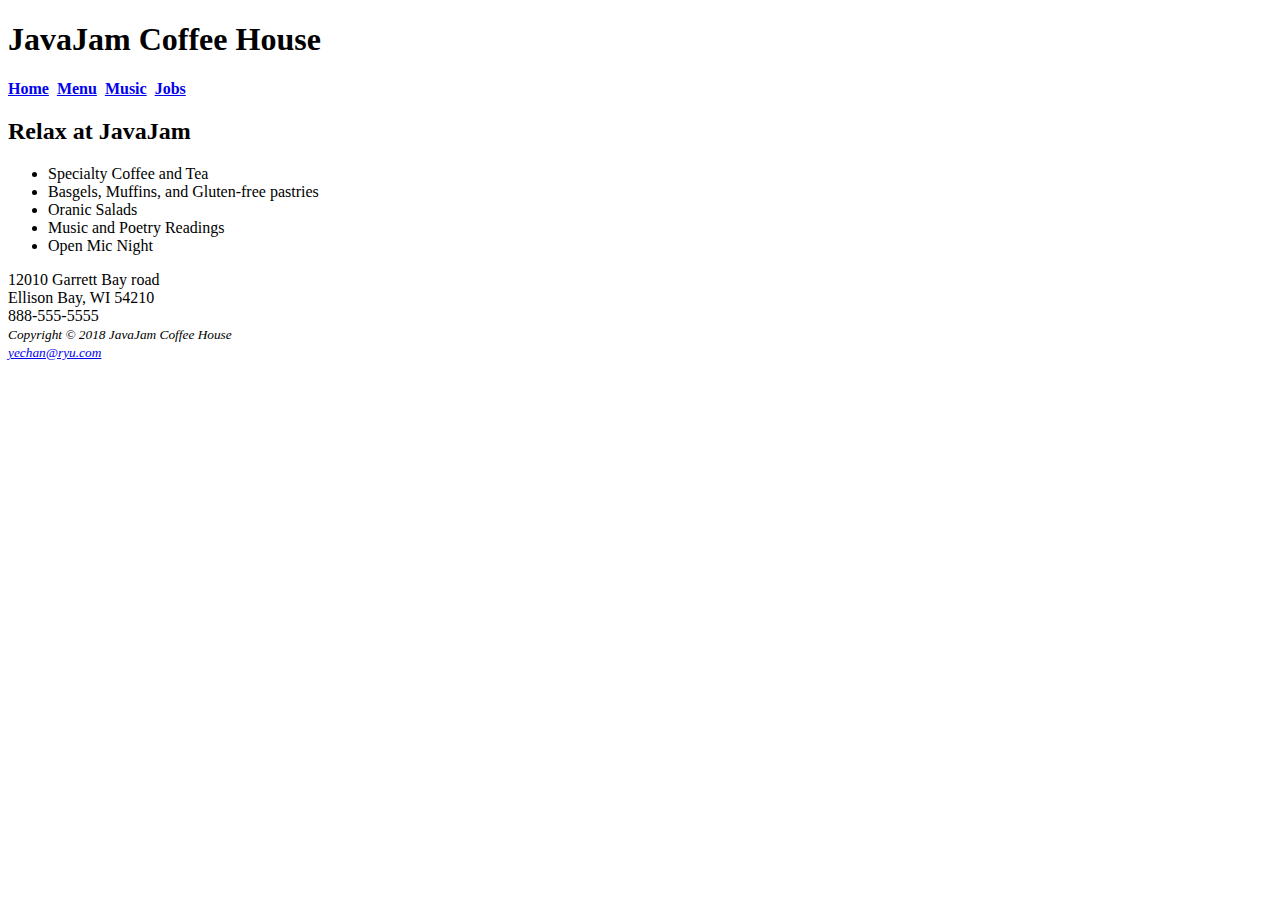
==== index.html @ a21c0794 "I needed to add file that I submit last time for the case study" ====
<!DOCTYPE html>
<html lang="en"> 
	<head> 
		<title>JavaJam Coffee House</title> 
		<meta charset="utf-8"> 
	</head> 
<body> 
    <header>
        <h1>JavaJam Coffee House</h1>
    </header>
    <nav>
     <!-- Achor tags- specifies hyperlink referendce to file. 
    Relative links- link to pages on own site.-->  
        <a href="index.html"><b>Home</b></a>&nbsp;
        <a href="menu.html"><b>Menu</b></a>&nbsp;
        <a href="contact.html"><b>Music</b></a>&nbsp;
        <a href="Jobs.html"><b>Jobs</b></a>
    </nav>
    <main>
        <h2>Relax at JavaJam</h2>
        <ul>
        <li>Specialty Coffee and Tea</li>           
        <li>Basgels, Muffins, and Gluten-free pastries</li>
        <li>Oranic Salads</li>
        <li>Music and Poetry Readings</li>
         <li>Open Mic Night</li>   
        </ul>
        <div>
            <dt>12010 Garrett Bay road</dt>
            <dt>Ellison Bay, WI 54210</dt>
            <dt>888-555-5555</dt>
        </div>
        
    </main>
    <footer>
    <small><i>Copyright  &copy; 2018 JavaJam Coffee House</i></small>
    <br>
    <small><i><a href="yechan@ryu.com">yechan@ryu.com</a></i></small>
    </footer>
    
   
</body> 
</html>
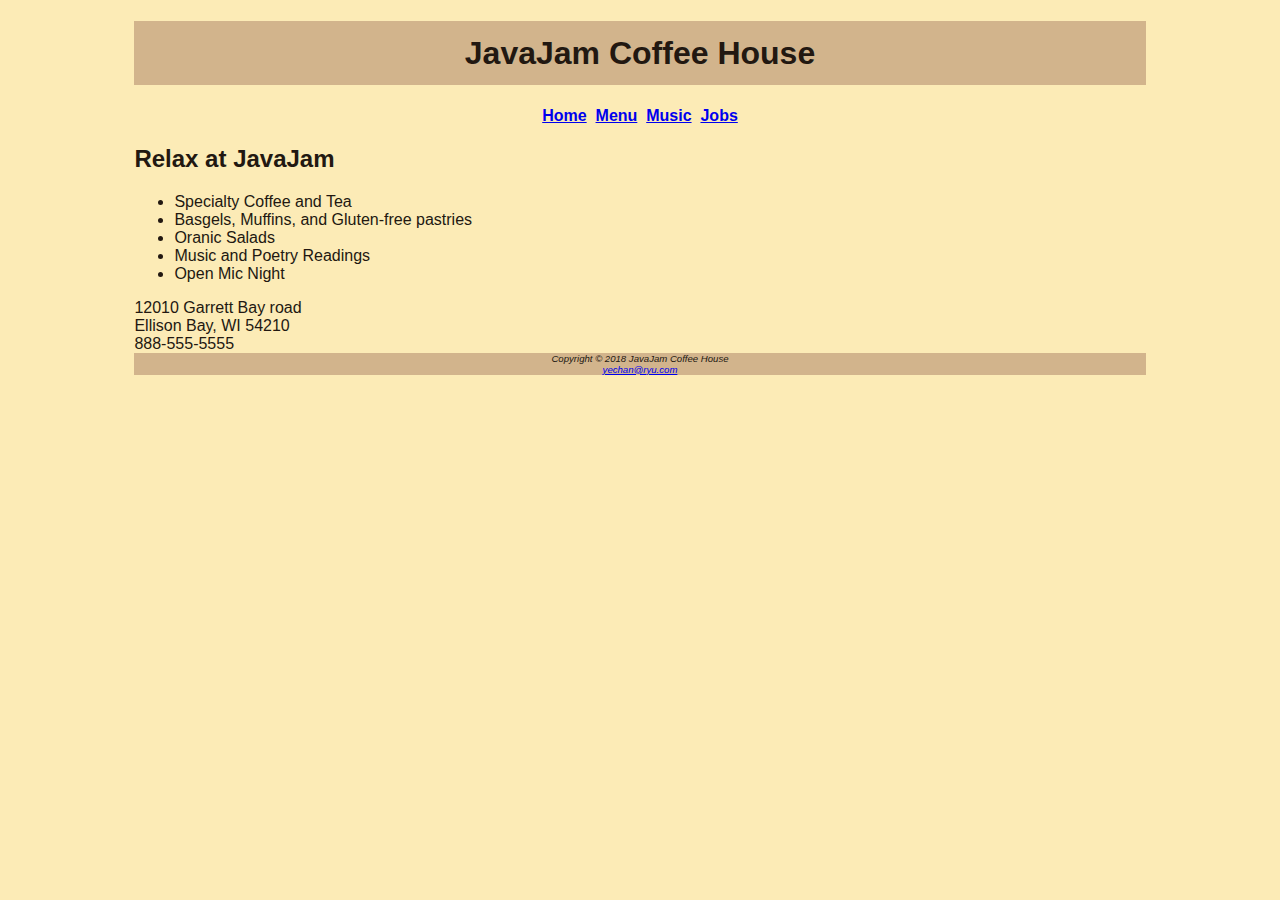
==== commit 49c3eff1: "case study ch3 Yechan Ryu." ====
--- a/index.html
+++ b/index.html
@@ -1,21 +1,27 @@
 <!DOCTYPE html>
-<html lang="en"> 
+<meta charset="utf-8">
+<html lang="en">
+
+<link href="javajam.css" rel="stylesheet" type="text/css">
 	<head> 
 		<title>JavaJam Coffee House</title> 
 		<meta charset="utf-8"> 
 	</head> 
 <body> 
+  <div id="wrapper">  
     <header>
         <h1>JavaJam Coffee House</h1>
     </header>
-    <nav>
+    
+     <nav> 
      <!-- Achor tags- specifies hyperlink referendce to file. 
     Relative links- link to pages on own site.-->  
-        <a href="index.html"><b>Home</b></a>&nbsp;
-        <a href="menu.html"><b>Menu</b></a>&nbsp;
-        <a href="contact.html"><b>Music</b></a>&nbsp;
-        <a href="Jobs.html"><b>Jobs</b></a>
+        <a href="index.html">Home</a>&nbsp;
+        <a href="menu.html">Menu</a>&nbsp;
+        <a href="contact.html">Music</a>&nbsp;
+        <a href="Jobs.html">Jobs</a>
     </nav>
+    
     <main>
         <h2>Relax at JavaJam</h2>
         <ul>
@@ -33,11 +39,11 @@
         
     </main>
     <footer>
-    <small><i>Copyright  &copy; 2018 JavaJam Coffee House</i></small>
+    Copyright  &copy; 2018 JavaJam Coffee House
     <br>
-    <small><i><a href="yechan@ryu.com">yechan@ryu.com</a></i></small>
+    <a href="yechan@ryu.com">yechan@ryu.com</a>  
     </footer>
-    
-   
+      </div>
 </body> 
+
 </html> --- a/javajam.css
+++ b/javajam.css
@@ -0,0 +1,20 @@
+body{background-color: #FCEBB6;
+    color: #221811;
+    font-family: Arial, Verdana, sans-serif;
+}
+h1{
+    text-align: center;
+    background-color: #D2B48C;
+    line-height: 200%;  
+}
+nav{
+    text-align: center;
+    font-weight: bold;
+}
+footer{
+    background-color: #D2B48C;
+    font-size: .60em;
+    font-style: italic; 
+    text-align: center;   
+}
+#wrapper {margin-left: auto; margin-right: auto; width: 80%;}